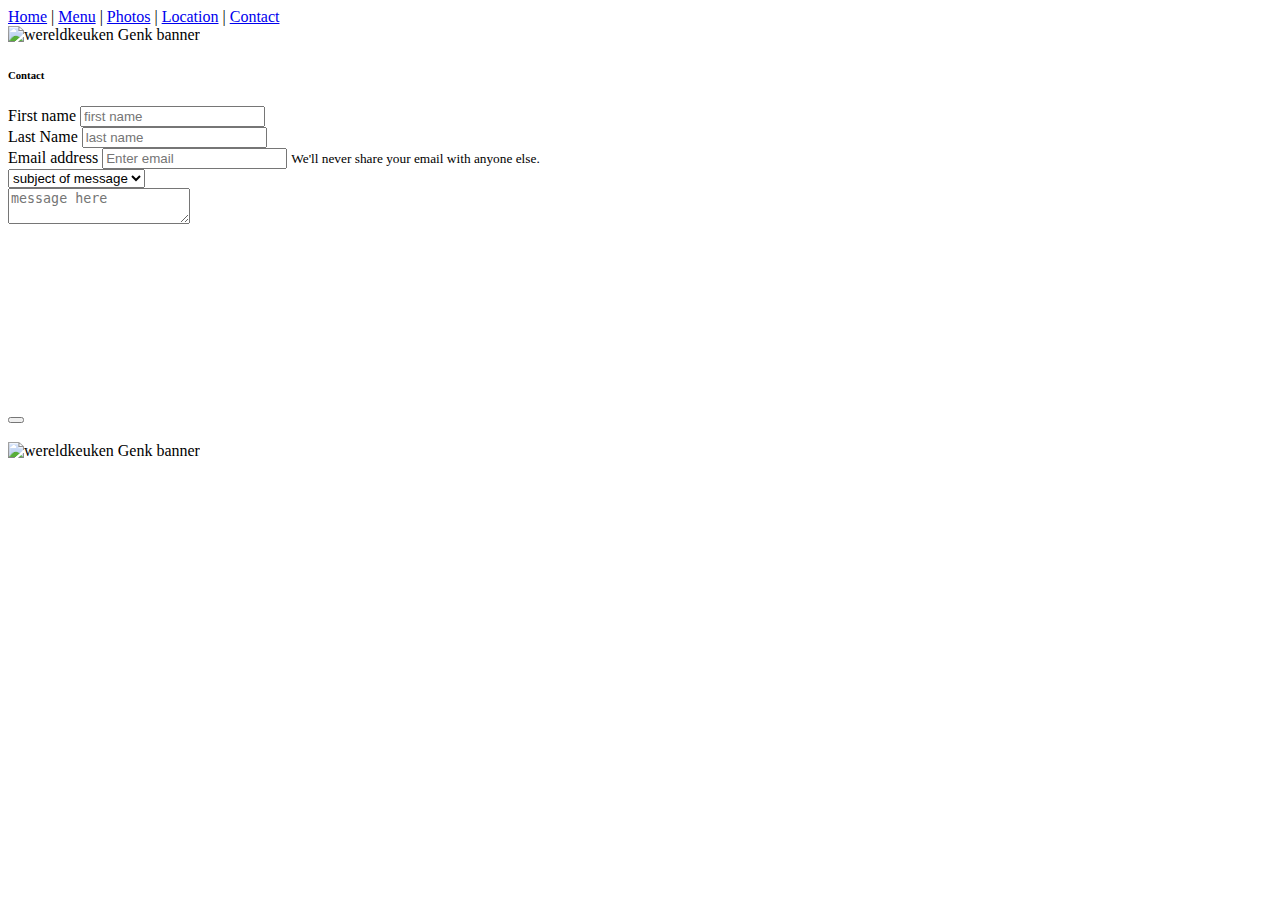
==== contact.html @ afe9699d "no message" ====
<!DOCTYPE html>
<html lang="en" dir="ltr">
  <head>
    <meta charset="utf-8">
    <link rel="stylesheet" href="https://stackpath.bootstrapcdn.com/bootstrap/4.1.3/css/bootstrap.min.css" integrity="sha384-MCw98/SFnGE8fJT3GXwEOngsV7Zt27NXFoaoApmYm81iuXoPkFOJwJ8ERdknLPMO" crossorigin="anonymous">
    <link rel="stylesheet" href="https://use.fontawesome.com/releases/v5.5.0/css/all.css" integrity="sha384-B4dIYHKNBt8Bc12p+WXckhzcICo0wtJAoU8YZTY5qE0Id1GSseTk6S+L3BlXeVIU" crossorigin="anonymous">
    <meta name="viewport" content="width=device-width, initial-scale=1, shrink-to-fit=no">
    <link href="style.css" rel="stylesheet" type="text/css" >
    <title>Wereldkeuken | Genk | Contact</title>
  </head>
  <body>
    <div class="container">
      <div class="row border border-dark justify-content-center">
        <nav>
          <a href="index.html">Home</a> |
          <a href="menu.html">Menu</a> |
          <a href="photos.html">Photos</a> |
          <a href="location.html">Location</a> |
          <a href="contact.html">Contact</a>
        </nav>
      </div>

      <div class="row border border-dark">
        <img src="menu/wereldkeuken.jpg" style="width: 100%"; height="auto" alt="wereldkeuken Genk banner">
      </div>

      <div class="row border border-dark">
        <div class="col-12"><h6> Contact </h6>       </div>
      </div>

      <div class="row border border-dark">
          <div class="col-4">
            <form>
              <div class="form-group">
                <label for="firstname">First name</label>
                <input type="Firstname" class="form-control" id="firstname" placeholder="first name">
              </div>
          </div>

          <div class="col-4">
            <div class="form-group">
              <label for="lastname">Last Name</label>
              <input type="lastname" class="form-control" id="lastname" placeholder="last name">
            </div>
          </div>

          <div class="col-4">
            <div class="form-group">
              <label for="inputemail">Email address</label>
              <input type="email" class="form-control" id="inputemail" placeholder="Enter email">
              <small id="emailHelp" class="form-text text-muted">We'll never share your email with anyone else.</small>
            </div>
          </div>

          <div class="row col-12">
          <select class="custom-select">
            <option selected>subject of message</option>
            <option value="1">One</option>
            <option value="2">Two</option>
            <option value="3">Three</option>
          </select>
        </div>

          <div class="row col-12" style="height:200px">
          <textarea class= "col-12" placeholder="message here"></textarea>
          </div>

          <div class="row col-11">
            <br>
          </div>

          <div class="row col-1">
            <button class="btn"><i class="fas fa-envelope" style="font-size:40px;"></i></i></button>
          </div>
      </div>
      <div class="col-12">
            <br>
      </div>
      <div class="row border border-dark">
              <img src="footer.jpg" style="width: 100%"; height="auto" alt="wereldkeuken Genk banner">
      </div>

    </div>
    <script src="https://code.jquery.com/jquery-3.3.1.slim.min.js" integrity="sha384-q8i/X+965DzO0rT7abK41JStQIAqVgRVzpbzo5smXKp4YfRvH+8abtTE1Pi6jizo" crossorigin="anonymous"></script>
    <script src="https://cdnjs.cloudflare.com/ajax/libs/popper.js/1.14.3/umd/popper.min.js" integrity="sha384-ZMP7rVo3mIykV+2+9J3UJ46jBk0WLaUAdn689aCwoqbBJiSnjAK/l8WvCWPIPm49" crossorigin="anonymous"></script>
    <script src="https://stackpath.bootstrapcdn.com/bootstrap/4.1.3/js/bootstrap.min.js" integrity="sha384-ChfqqxuZUCnJSK3+MXmPNIyE6ZbWh2IMqE241rYiqJxyMiZ6OW/JmZQ5stwEULTy" crossorigin="anonymous"></script>
  </body>
</html>
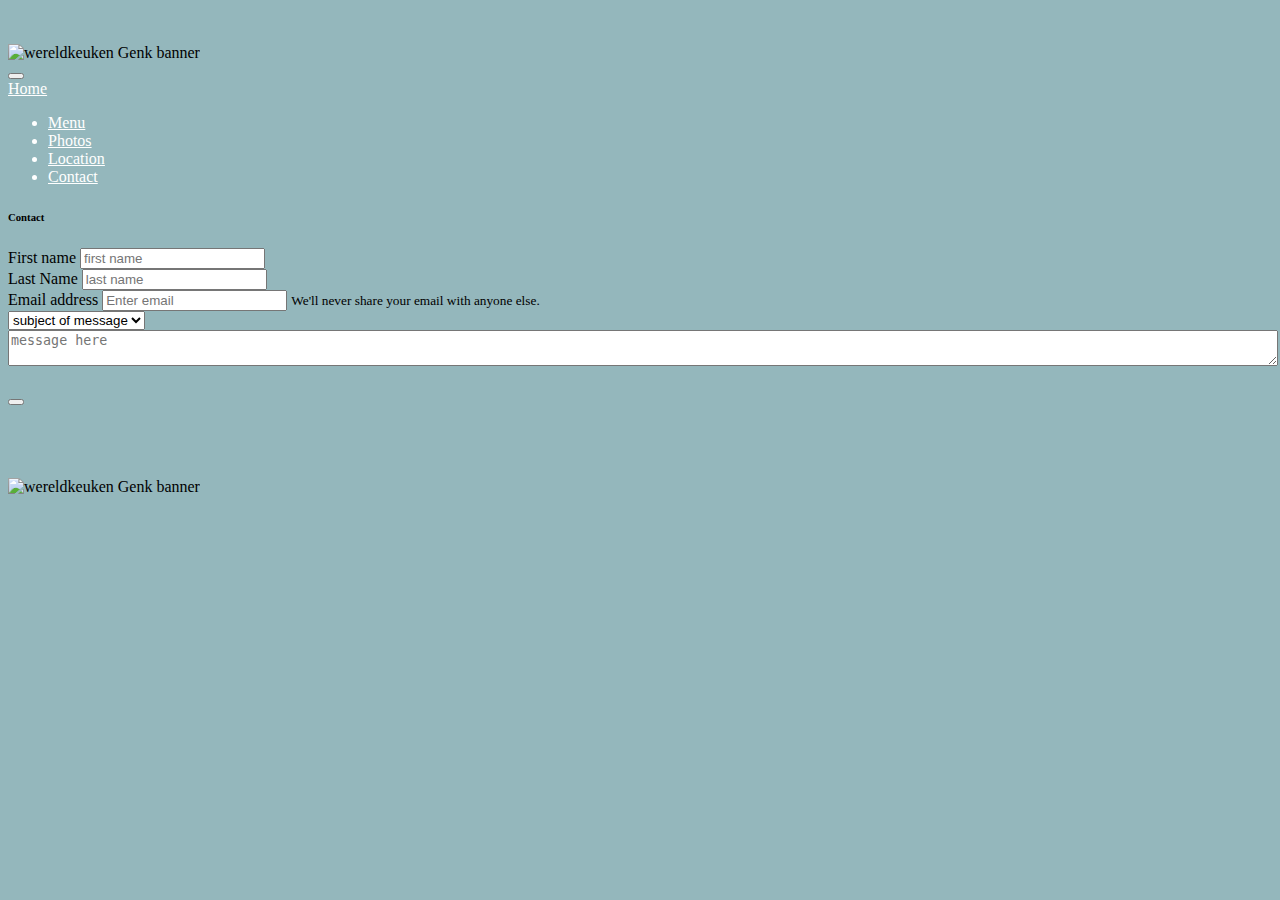
==== commit 013895a4: "changes + responsive website v.1" ====
--- a/contact.html
+++ b/contact.html
@@ -6,30 +6,42 @@
     <link rel="stylesheet" href="https://use.fontawesome.com/releases/v5.5.0/css/all.css" integrity="sha384-B4dIYHKNBt8Bc12p+WXckhzcICo0wtJAoU8YZTY5qE0Id1GSseTk6S+L3BlXeVIU" crossorigin="anonymous">
     <meta name="viewport" content="width=device-width, initial-scale=1, shrink-to-fit=no">
     <link href="style.css" rel="stylesheet" type="text/css" >
-    <title>Wereldkeuken | Genk | Contact</title>
+    <title>Wereldkeuken | Genk | Contact </title>
   </head>
   <body>
+<br><br>
+    <img src="menu/wereldkeuken.jpg" style="width: 100%"; height="auto" alt="wereldkeuken Genk banner">
+
     <div class="container">
-      <div class="row border border-dark justify-content-center">
-        <nav>
-          <a href="index.html">Home</a> |
-          <a href="menu.html">Menu</a> |
-          <a href="photos.html">Photos</a> |
-          <a href="location.html">Location</a> |
-          <a href="contact.html">Contact</a>
-        </nav>
-      </div>
+      <nav class="navbar navbar-expand-lg navbar-light bg-light fixed-top">
+        <button class="navbar-toggler" type="button" data-toggle="collapse" data-target="#navbarTogglerDemo01" aria-controls="navbarTogglerDemo01" aria-expanded="false" aria-label="Toggle navigation">
+          <span class="navbar-toggler-icon"></span>
+        </button>
+        <div class="collapse navbar-collapse" id="navbarTogglerDemo01">
+          <a class="navbar-brand" href="index.html">Home</a>
+          <ul class="navbar-nav mr-auto mt-2 mt-lg-0">
+            <li class="nav-item">
+              <a class="nav-link" href="menu.html">Menu</a>
+            </li>
+            <li class="nav-item">
+              <a class="nav-link disabled" href="photos.html">Photos</a>
+            </li>
+            <li class="nav-item">
+              <a class="nav-link disabled" href="location.html">Location</a>
+            </li>
+            <li class="nav-item">
+              <a class="nav-link disabled" href="contact.html">Contact</a>
+            </li>
+          </ul>
+        </div>
+      </nav>
 
-      <div class="row border border-dark">
-        <img src="menu/wereldkeuken.jpg" style="width: 100%"; height="auto" alt="wereldkeuken Genk banner">
-      </div>
-
-      <div class="row border border-dark">
+      <div class="row">
         <div class="col-12"><h6> Contact </h6>       </div>
       </div>
 
-      <div class="row border border-dark">
-          <div class="col-4">
+      <div class="row">
+          <div class="col-sm-4">
             <form>
               <div class="form-group">
                 <label for="firstname">First name</label>
@@ -37,14 +49,14 @@
               </div>
           </div>
 
-          <div class="col-4">
+          <div class="col-sm-4">
             <div class="form-group">
               <label for="lastname">Last Name</label>
               <input type="lastname" class="form-control" id="lastname" placeholder="last name">
             </div>
           </div>
 
-          <div class="col-4">
+          <div class="col-sm-4">
             <div class="form-group">
               <label for="inputemail">Email address</label>
               <input type="email" class="form-control" id="inputemail" placeholder="Enter email">
@@ -52,7 +64,7 @@
             </div>
           </div>
 
-          <div class="row col-12">
+          <div class="row col-sm-12">
           <select class="custom-select">
             <option selected>subject of message</option>
             <option value="1">One</option>
@@ -61,26 +73,27 @@
           </select>
         </div>
 
-          <div class="row col-12" style="height:200px">
-          <textarea class= "col-12" placeholder="message here"></textarea>
+          <div class="row col-sm-12" >
+            <textarea style="width:100%" placeholder="message here"></textarea>
           </div>
 
-          <div class="row col-11">
+          <div class="row col-sm-11">
             <br>
           </div>
 
-          <div class="row col-1">
+          <div class="row col-sm-1">
             <button class="btn"><i class="fas fa-envelope" style="font-size:40px;"></i></i></button>
           </div>
       </div>
-      <div class="col-12">
-            <br>
+
+      <div class="col-sm-12">
+            <br><br><br><br>
       </div>
-      <div class="row border border-dark">
-              <img src="footer.jpg" style="width: 100%"; height="auto" alt="wereldkeuken Genk banner">
-      </div>
+   </div>
+<footer class="bottom">
+       <img src="footer.JPG" style="width: 100%"; height="auto" alt="wereldkeuken Genk banner">
+</footer>
 
-    </div>
     <script src="https://code.jquery.com/jquery-3.3.1.slim.min.js" integrity="sha384-q8i/X+965DzO0rT7abK41JStQIAqVgRVzpbzo5smXKp4YfRvH+8abtTE1Pi6jizo" crossorigin="anonymous"></script>
     <script src="https://cdnjs.cloudflare.com/ajax/libs/popper.js/1.14.3/umd/popper.min.js" integrity="sha384-ZMP7rVo3mIykV+2+9J3UJ46jBk0WLaUAdn689aCwoqbBJiSnjAK/l8WvCWPIPm49" crossorigin="anonymous"></script>
     <script src="https://stackpath.bootstrapcdn.com/bootstrap/4.1.3/js/bootstrap.min.js" integrity="sha384-ChfqqxuZUCnJSK3+MXmPNIyE6ZbWh2IMqE241rYiqJxyMiZ6OW/JmZQ5stwEULTy" crossorigin="anonymous"></script>
--- a/style.css
+++ b/style.css
@@ -0,0 +1,11 @@
+body {
+  background-color:#94b7bc;
+}
+
+nav {
+  color: white
+}
+
+a {
+   color: inherit; 
+}
